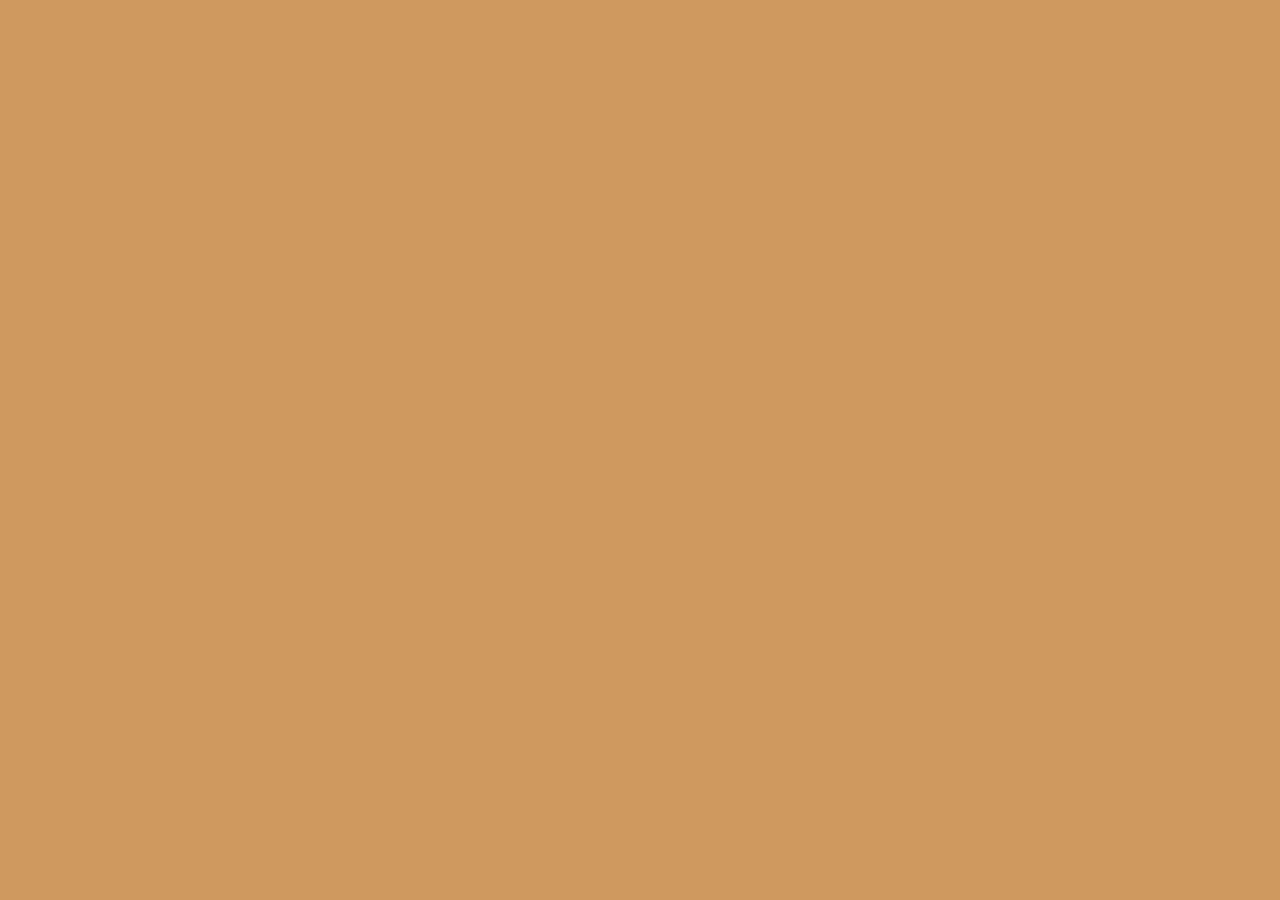
==== quiz.html @ e75b1d7c "quiz added" ====
<!DOCTYPE html>
<html lang="en">
<head>
    <meta charset="UTF-8">
    <meta http-equiv="X-UA-Compatible" content="IE=edge">
    <meta name="viewport" content="width=device-width, initial-scale=1.0">
    <title>Quiz</title>
    <script src="quiz.js"></script>
    <link rel="stylesheet" href="style.css">
</head>
<body>
    
</body>
</html>
---- style.css ----
* {padding: 0;
    margin: 0;
    box-sizing: border-box;}

:root {
    --rust: #CF995F;
    --gray: #505A5B;
    --space: #343F3E;
    --white: #FFFFFF;}

body {min-width:320px;
    font-family:'Dosis', sans-serif;
font-size: 1rem;
letter-spacing: normal;
line-height: 1.6;
background-color: var(--rust);}

h1 {background-color: var(--white);
text-align: center;
text-decoration: underline;
margin: 2.5rem auto;
margin-left: 25rem;
margin-right: 25rem;
padding: 1rem auto;
border: #343F3E;
border-style: solid;}

header {background-color: var(--white);
    text-align: center;
    text-decoration:none;
    margin: 2.5rem auto;
    margin-left: 40rem;
    margin-right: 40rem;
    padding: 1rem auto;
    border: #343F3E;
    border-style: solid;}

section {
    text-align: center;
    margin: 2.5rem auto;
background-color: var(--white);
margin-left: 10rem;
margin-right: 50rem;
min-height: auto;
border: #343F3E;
border-style:solid;
text-indent: 0%;}

a.button {
    -webkit-appearance: button;
    -moz-appearance: button;
    appearance: button;

    text-decoration: none;
    color: initial;
}
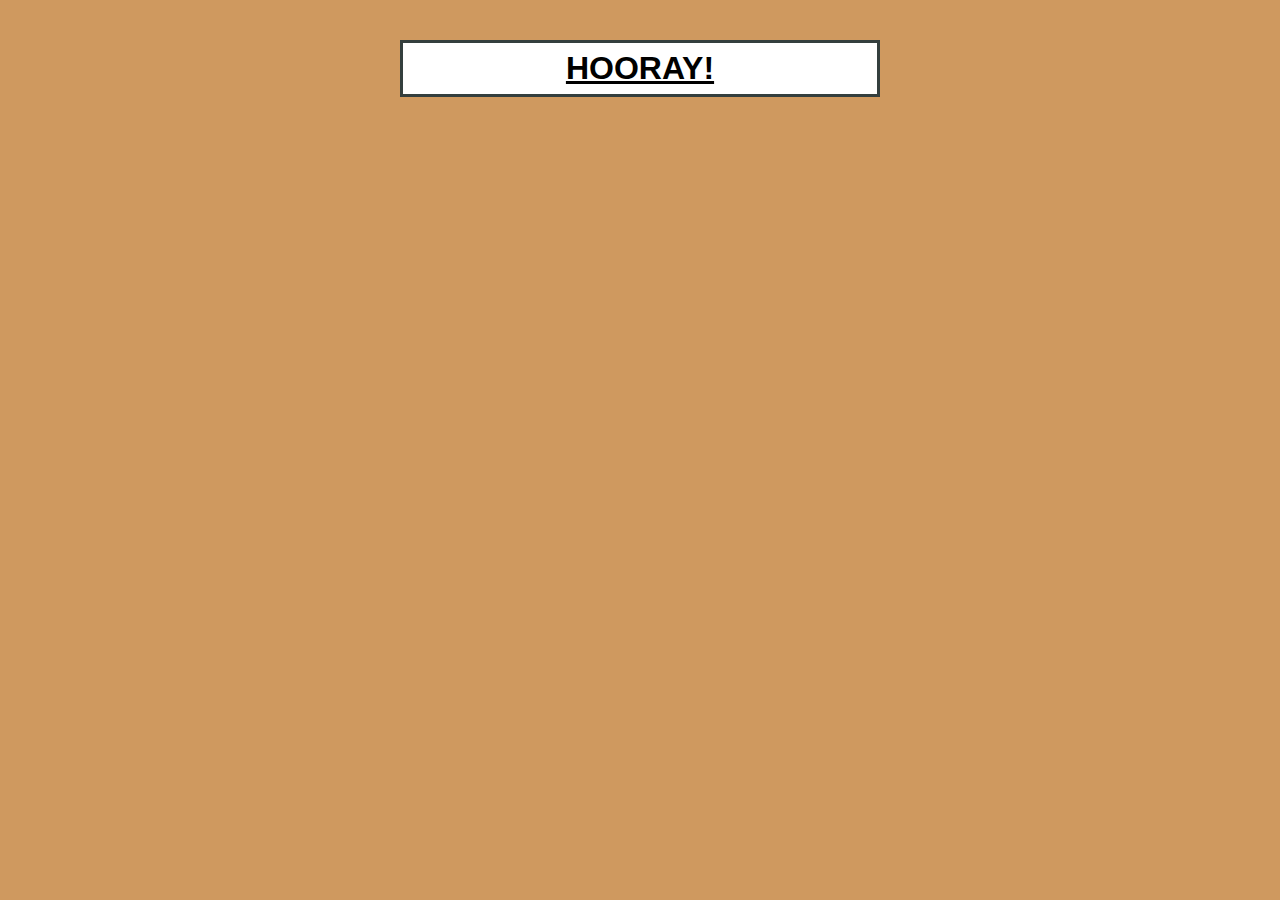
==== commit 237c86b8: "tweak to js" ====
--- a/quiz.html
+++ b/quiz.html
@@ -9,6 +9,6 @@
     <link rel="stylesheet" href="style.css">
 </head>
 <body>
-    
+    <h1>HOORAY!</h1>
 </body>
 </html>--- a/style.css
+++ b/style.css
@@ -36,7 +36,7 @@
     border-style: solid;}
 
 section {
-    text-align: center;
+    text-align:left;
     margin: 2.5rem auto;
 background-color: var(--white);
 margin-left: 10rem;
@@ -44,7 +44,8 @@
 min-height: auto;
 border: #343F3E;
 border-style:solid;
-text-indent: 0%;}
+padding: 1rem;
+text-indent: 5%;}
 
 a.button {
     -webkit-appearance: button;
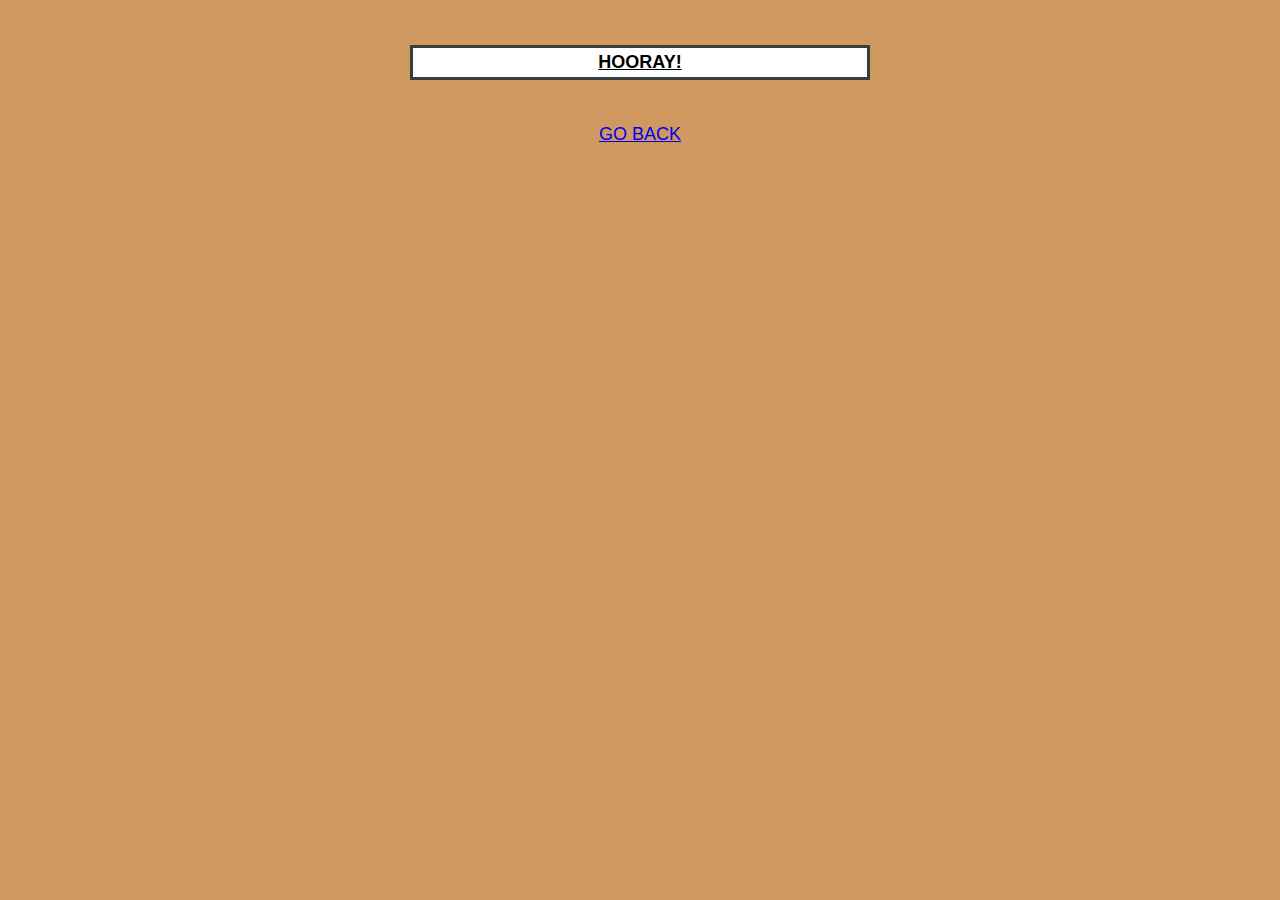
==== commit 56cf98cd: "back button added to quiz landing" ====
--- a/quiz.html
+++ b/quiz.html
@@ -10,5 +10,6 @@
 </head>
 <body>
     <h1>HOORAY!</h1>
+    <nav><a href="/aboutme-demo/index.html">GO BACK</a></nav>
 </body>
 </html>--- a/style.css
+++ b/style.css
@@ -1,5 +1,5 @@
 * {padding: 0;
-    margin: 0;
+    margin: 5px;
     box-sizing: border-box;}
 
 :root {
@@ -8,7 +8,9 @@
     --space: #343F3E;
     --white: #FFFFFF;}
 
-body {min-width:320px;
+    nav {text-align: center;}
+
+body {min-width:auto;
     font-family:'Dosis', sans-serif;
 font-size: 1rem;
 letter-spacing: normal;
@@ -17,6 +19,7 @@
 
 h1 {background-color: var(--white);
 text-align: center;
+font-size: large;
 text-decoration: underline;
 margin: 2.5rem auto;
 margin-left: 25rem;
@@ -36,22 +39,69 @@
     border-style: solid;}
 
 section {
-    text-align:left;
+    text-align:center;
     margin: 2.5rem auto;
 background-color: var(--white);
-margin-left: 10rem;
-margin-right: 50rem;
+margin-left: 25rem;
+margin-right: 25rem;
 min-height: auto;
 border: #343F3E;
 border-style:solid;
-padding: 1rem;
+padding: 2.5rem;
 text-indent: 5%;}
 
-a.button {
-    -webkit-appearance: button;
-    -moz-appearance: button;
-    appearance: button;
+article { text-align:center;
+background-color: var(--white);
+margin: 2.5rem;
+margin-left: 25rem;
+margin-right: 25rem;
+min-height: auto;
+border: #343F3E;
+border-style:solid;
+text-indent: 0%;
 
-    text-decoration: none;
-    color: initial;
-}+
+}
+
+.education {text-align:center;
+    background-color: var(--white);
+    margin: 2.5rem auto;
+    margin-left: 10rem;
+    margin-right: 10rem;
+    min-height: auto;
+    border: #343F3E;
+    border-style:solid;
+    text-indent: 0%;}
+
+    .work {text-align:center;
+        background-color: var(--white);
+        margin: 2.5rem auto;
+        margin-left: 10rem;
+        margin-right: 10rem;
+        min-height: auto;
+        border: #343F3E;
+        border-style:solid;
+        text-indent: 0%;}
+
+h2 {text-decoration: underline;
+text-align: center;
+border-style: dotted;}
+
+.button {
+    background-color: #505A5B;
+    color: #FFFFFF;
+padding: 0.1rem;
+text-decoration: none;}
+
+nav {font-size: large;
+text-decoration: solid;}
+
+.form {text-align:center;
+    background-color: var(--white);
+    margin: 2.5rem auto;
+    margin-left: 10rem;
+    margin-right: 10rem;
+    min-height: auto;
+    border: #343F3E;
+    border-style:solid;
+    text-indent: 0%;}